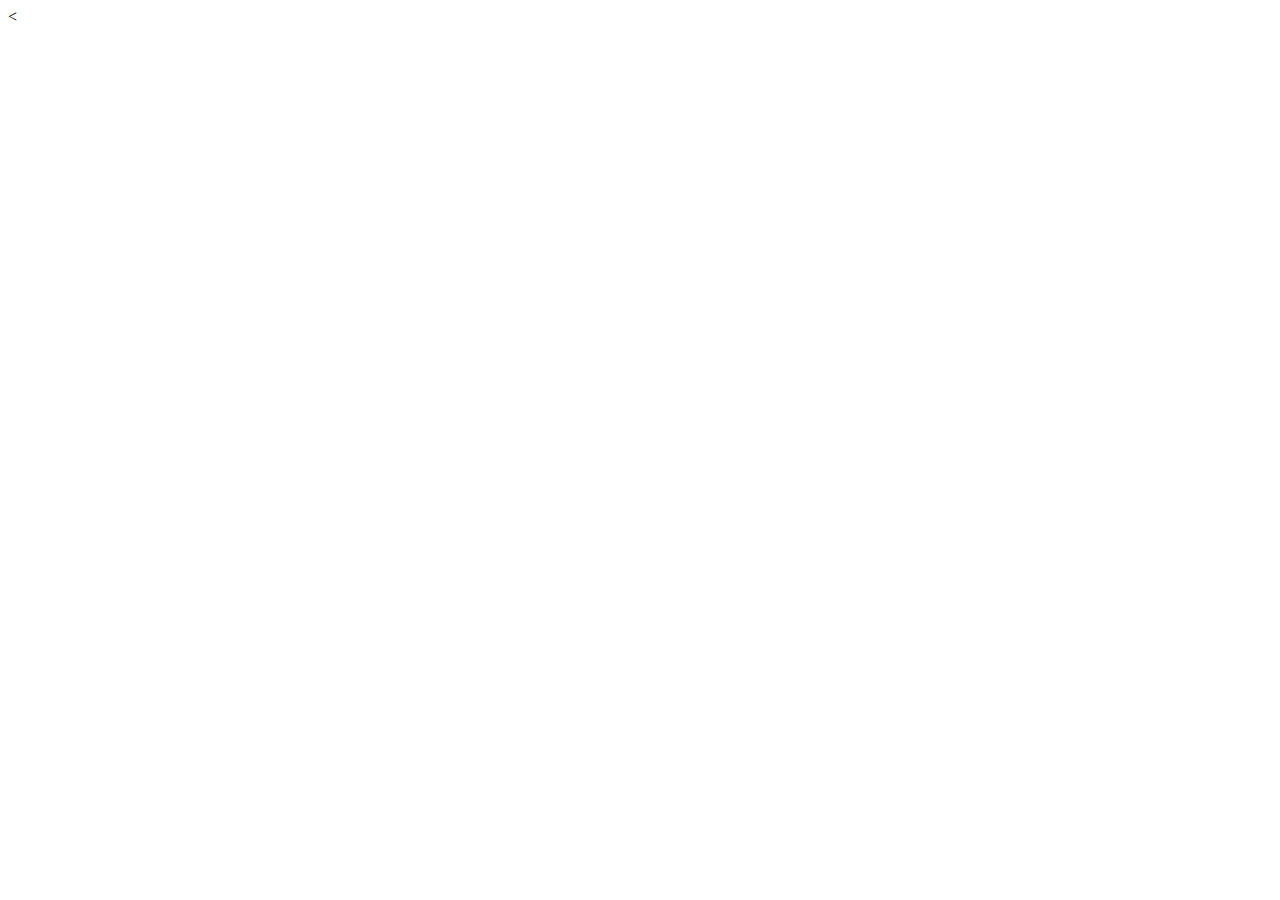
==== layout/index.html @ e34461ff "initial commit" ====
<<!DOCTYPE html>
<html>
<head>
	<title>bootstrap layout</title>
	<link rel="stylesheet" type="text/css" src="bootstrap-3.3.5-dist/css/bootstrap.css">
	<link rel="stylesheet" type="text/css" src="main.css">
</head>
<body>
<div class="container-fluid">
<section class="row">
	<div class="col-sm-12" id="green"></div>

</section>
<section class="row">
	<div class="col-sm-6" id="blue"></div>
	<div class="col-sm-6" id="yellow"></div>

</section>
<section class="row">
	<div class="col-sm-12">
		<div class="purple col-sm-4" ></div>
		<div class="purple col-sm-4" ></div>
		<div class="purple col-sm-4" ></div>

	</div>

</section>
<section class="row">
	
	<div class="col-sm-12" id="white"></div>
</section>
</div>
</body>
<script type="text/js" src="bootstrap-3.3.5-dist/js/bootstrap.js"></script>

</html>
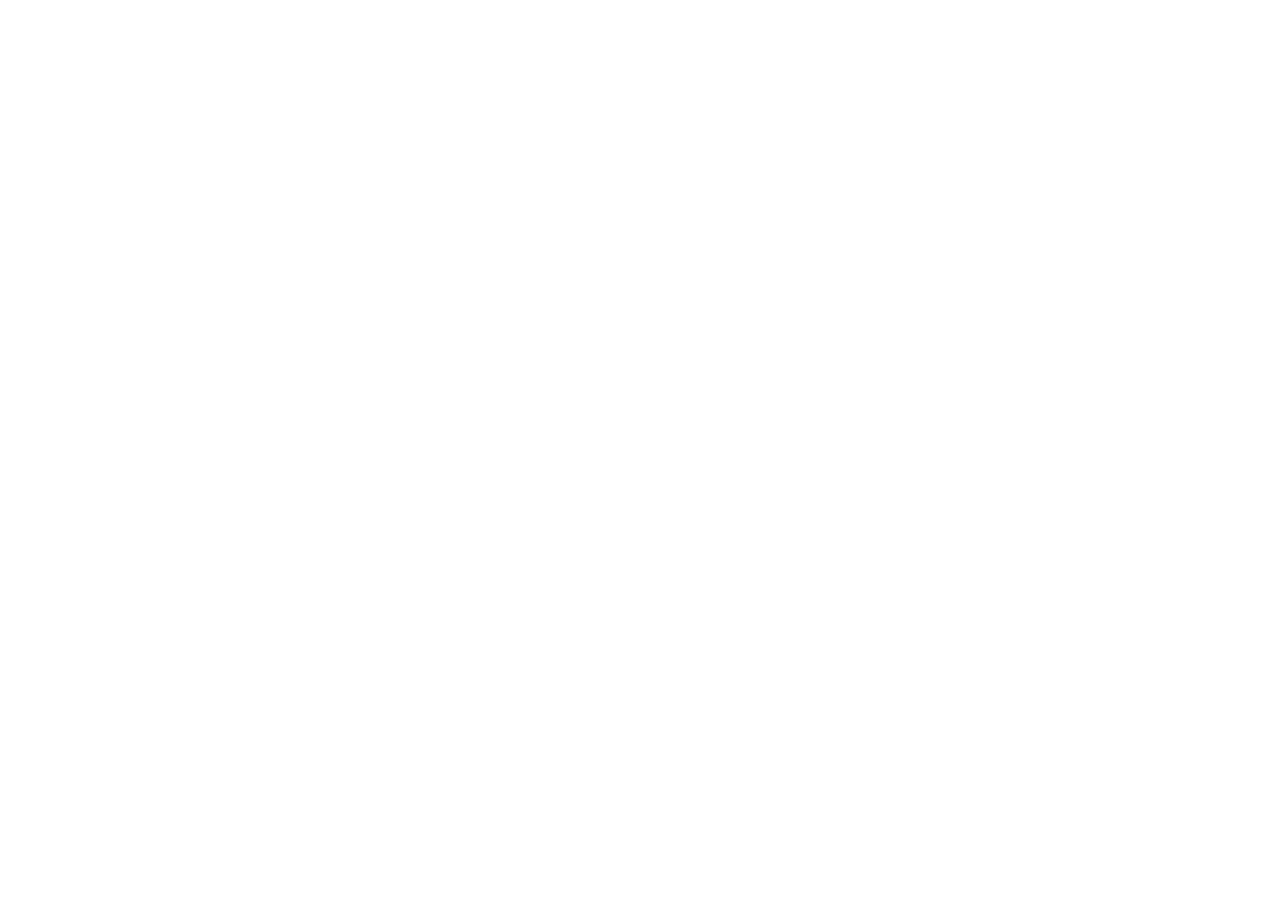
==== commit 61388238: "initial commit" ====
--- a/layout/index.html
+++ b/layout/index.html
@@ -1,36 +1,32 @@
-<<!DOCTYPE html>
+<!DOCTYPE html>
 <html>
 <head>
-	<title>bootstrap layout</title>
-	<link rel="stylesheet" type="text/css" src="bootstrap-3.3.5-dist/css/bootstrap.css">
-	<link rel="stylesheet" type="text/css" src="main.css">
+    <title>bootstrap layout</title>
+    <link rel="stylesheet" src="bootstrap-3.3.5-dist/css/bootstrap.min.css"
+    type="text/css">
+    <link rel="stylesheet" src="main.css" type="text/css">
 </head>
 <body>
-<div class="container-fluid">
-<section class="row">
-	<div class="col-sm-12" id="green"></div>
-
-</section>
-<section class="row">
-	<div class="col-sm-6" id="blue"></div>
-	<div class="col-sm-6" id="yellow"></div>
-
-</section>
-<section class="row">
-	<div class="col-sm-12">
-		<div class="purple col-sm-4" ></div>
-		<div class="purple col-sm-4" ></div>
-		<div class="purple col-sm-4" ></div>
-
-	</div>
-
-</section>
-<section class="row">
-	
-	<div class="col-sm-12" id="white"></div>
-</section>
-</div>
+    <div class="container-fluid">
+        <section class="row">
+            <div class="col-sm-12" id="green"></div>
+        </section>
+        <section class="row">
+            <div class="col-sm-6" id="blue"></div>
+            <div class="col-sm-6" id="yellow"></div>
+        </section>
+        <section class="row">
+            <div class="col-sm-12">
+                <div class="purple col-sm-4"></div>
+                <div class="purple col-sm-4"></div>
+                <div class="purple col-sm-4"></div>
+            </div>
+        </section>
+        <section class="row">
+            <div class="col-sm-12" id="white"></div>
+        </section>
+    </div>
+    <script src="bootstrap-3.3.5-dist/js/bootstrap.min.js" type="text/js">
+    </script>
 </body>
-<script type="text/js" src="bootstrap-3.3.5-dist/js/bootstrap.js"></script>
-
 </html>